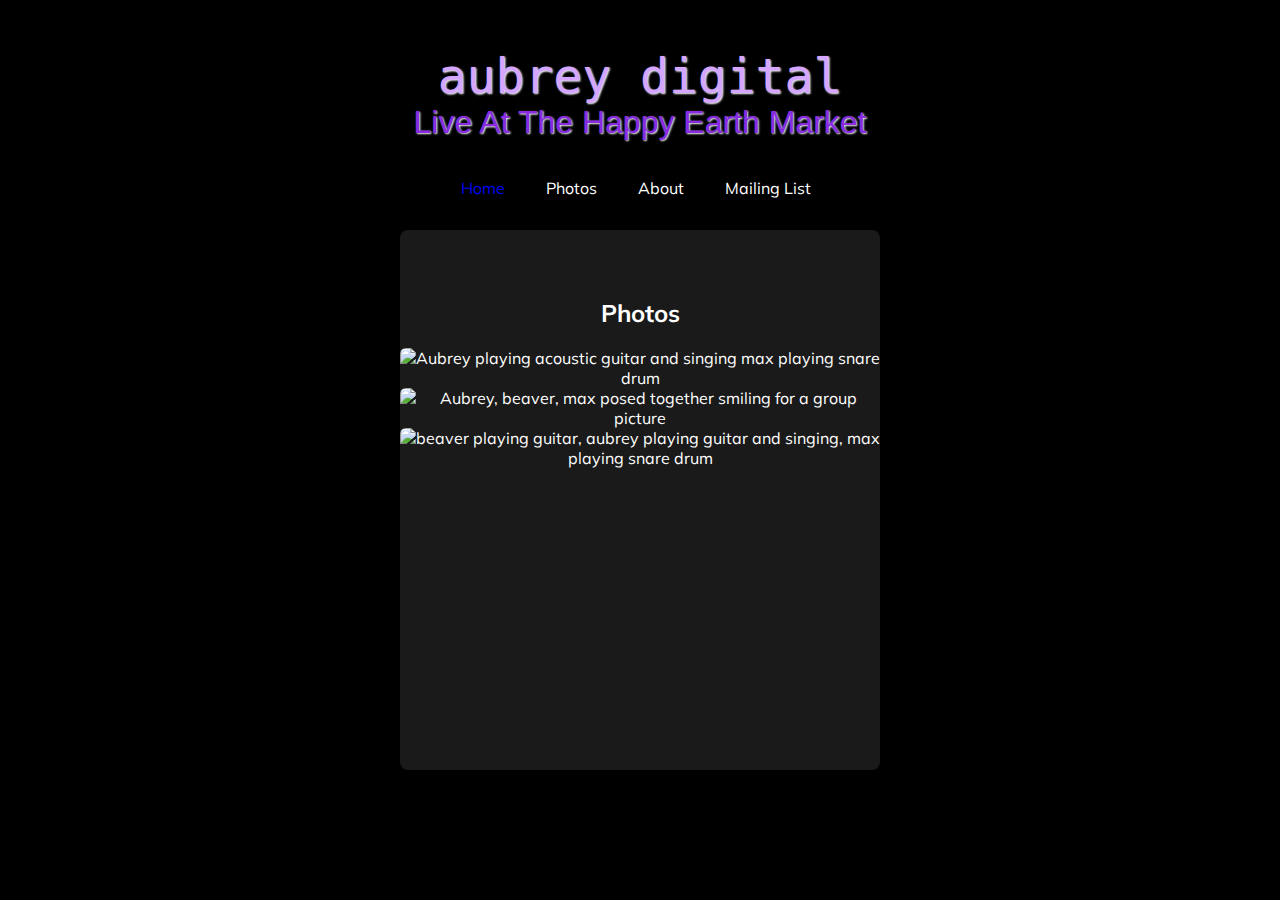
==== photos.html @ c6188f0f "absolute path for images" ====
<!DOCTYPE html>
<html lang="en">
<head>
  <meta charset="UTF-8">
  <meta http-equiv="X-UA-Compatible" content="IE=edge">
  <meta name="viewport" content="width=device-width, initial-scale=1.0">
  <link rel="stylesheet" href="style.css">
  
  <title>live at happy earth market</title>
</head>
<body>
  <div class="container">
  <div class="logo">
    <h1><span>aubrey digital</span><br> Live At The Happy Earth Market</h1></div>
  <div class="navigation">
  <ul>
    <li><a href="index.html">Home</a></li>
    <a href="photos.html"><li>Photos</li></a>
    <a href="about.html"><li>About</li></a>
    <a href="mailinglist.html"><li>Mailing List</li></a>

  </ul>
  </div>
  <div class="content">
    <h2>Photos</h2>
    <div class="photoBox"><img src="http://paulcarlon.com/front-end-tech-week-1/images/live1.JPG" alt="Aubrey playing acoustic guitar and singing max playing snare drum"></div>
    <div class="photoBox"><img src="http://paulcarlon.com/front-end-tech-week-1/images/live2.JPG" alt="Aubrey, beaver, max posed together smiling for a group picture"></div>
    <div class="photoBox"><img src="http://paulcarlon.com/front-end-tech-week-1/images/live3.JPG" alt="beaver playing guitar, aubrey playing guitar and singing, max playing snare drum"></div>

  </div>
</div>
</body>
</html>
---- style.css ----
@import url('https://fonts.googleapis.com/css2?family=Muli:wght@400;700&display=swap');

* {
  text-decoration: none;
}

body {
  background-color: #000;
  margin: auto;
  padding: 0;
  font-family: 'Muli', sans-serif;
  display: flex;
  flex-direction: column;
  align-items: center;
  text-align: center;
  justify-content: center;
  overflow: hidden;
}

.container {
  justify-content: center;
  align-items: center;
  text-align: center;
  width: 30rem;
}

.logo h1 {
  margin-top: 3rem;
  font-family: Arial, Helvetica, sans-serif;
  font-weight: 300;
  text-align: center;
  color: blueviolet;
  text-shadow: 1px 1px 2px #fff;
}

span {
  font-family: monospace;
  font-size: 3rem;
  color: rgb(212, 166, 255);
}
.navigation {
  width: 90%;
}

.navigation li {
  padding: 1rem;
  text-align: center;
  color: #fff;
}

a:visited {
  color: rgba(255, 255, 255, 0.6);
}

a:hover {
  text-shadow: 2px 2px 2px blueviolet;
  transform: scale(0.98);
  transition: ease 0.4s;
  opacity: 30%;
}

ul {
  list-style-type: none;
  display: flex;
  justify-content: space-around;
}

.content {
  background-color: rgba(255, 255, 255, 0.1);
  border-radius: 0.5rem;
  color: #fff;
  height: 60vh;
  scroll-behavior: smooth;
  overflow-x: hidden;
}

.content h2,
p {
  padding: 3rem 1rem 0 1rem;
}

.content table th,
td {
  padding-right: 1.5rem;
}

.content table th,
td {
  padding-right: 1.5rem;
}

.content table td {
  color: rgba(155, 155, 155, 0.5);
}

.photoBox img {
  height: 20rem;
  border-radius: 6px;
}

input {
  padding: 0.5rem;
  border-radius: 0.3rem;
  border: 0;
  text-align: center;
  margin: 0.5rem;
}
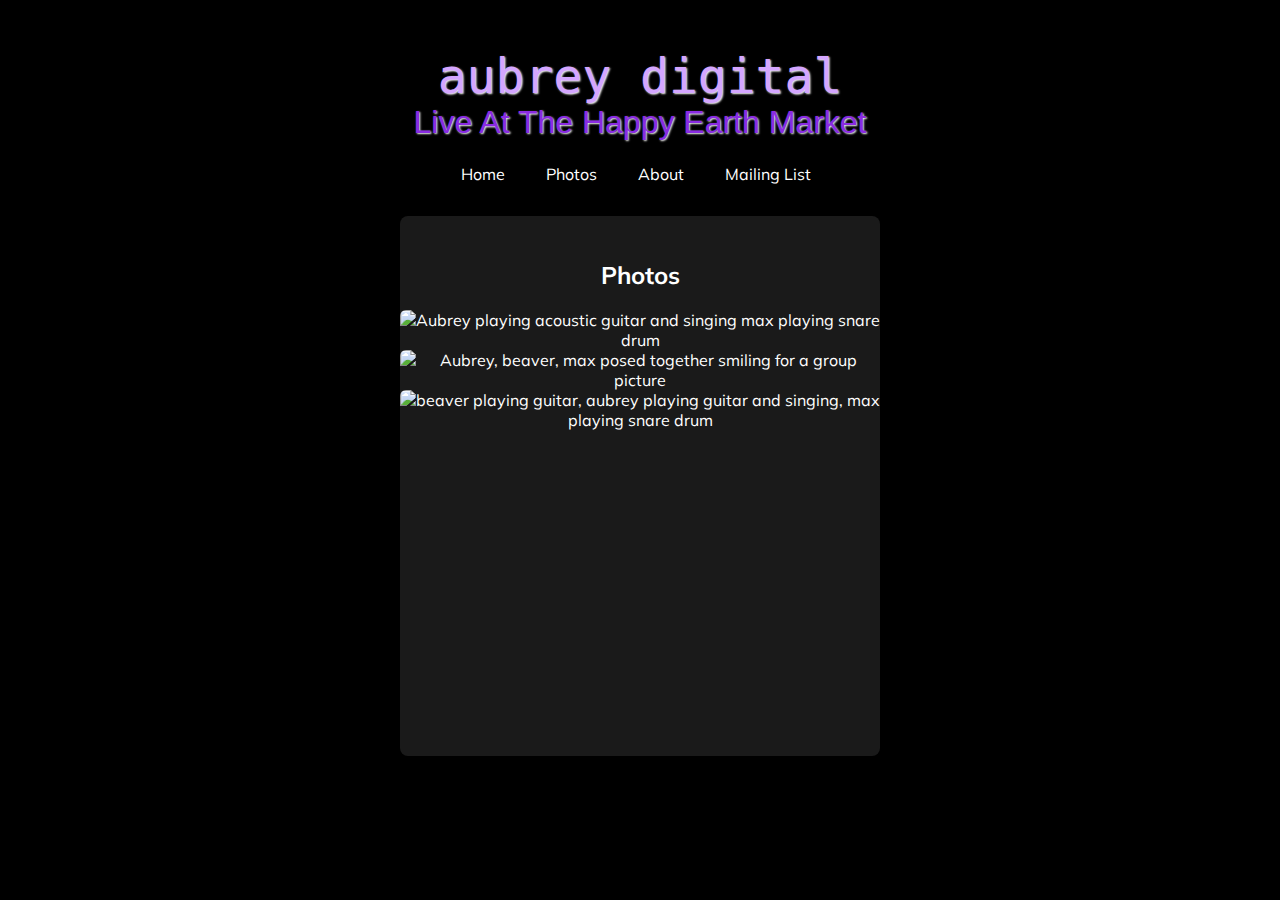
==== commit c0ca906e: "update photo links" ====
--- a/photos.html
+++ b/photos.html
@@ -10,11 +10,11 @@
 </head>
 <body>
   <div class="container">
-  <div class="logo">
+  <div id="logo">
     <h1><span>aubrey digital</span><br> Live At The Happy Earth Market</h1></div>
   <div class="navigation">
   <ul>
-    <li><a href="index.html">Home</a></li>
+    <a href="index.html"><li>Home</li></a>
     <a href="photos.html"><li>Photos</li></a>
     <a href="about.html"><li>About</li></a>
     <a href="mailinglist.html"><li>Mailing List</li></a>
@@ -23,9 +23,9 @@
   </div>
   <div class="content">
     <h2>Photos</h2>
-    <div class="photoBox"><img src="http://paulcarlon.com/front-end-tech-week-1/images/live1.JPG" alt="Aubrey playing acoustic guitar and singing max playing snare drum"></div>
-    <div class="photoBox"><img src="http://paulcarlon.com/front-end-tech-week-1/images/live2.JPG" alt="Aubrey, beaver, max posed together smiling for a group picture"></div>
-    <div class="photoBox"><img src="http://paulcarlon.com/front-end-tech-week-1/images/live3.JPG" alt="beaver playing guitar, aubrey playing guitar and singing, max playing snare drum"></div>
+    <div class="photoBox"><img src="http://paulcarlon.com/front-end-tech-week-1-&-2/images/live1.JPG" alt="Aubrey playing acoustic guitar and singing max playing snare drum"></div>
+    <div class="photoBox"><img src="http://paulcarlon.com/front-end-tech-week-1-&-2/images/live2.JPG" alt="Aubrey, beaver, max posed together smiling for a group picture"></div>
+    <div class="photoBox"><img src="http://paulcarlon.com/front-end-tech-week-1-&-2/images/live3.JPG" alt="beaver playing guitar, aubrey playing guitar and singing, max playing snare drum"></div>
 
   </div>
 </div>
--- a/style.css
+++ b/style.css
@@ -14,7 +14,6 @@
   align-items: center;
   text-align: center;
   justify-content: center;
-  overflow: hidden;
 }
 
 .container {
@@ -24,7 +23,7 @@
   width: 30rem;
 }
 
-.logo h1 {
+#logo h1 {
   margin-top: 3rem;
   font-family: Arial, Helvetica, sans-serif;
   font-weight: 300;
@@ -39,7 +38,14 @@
   color: rgb(212, 166, 255);
 }
 .navigation {
+  margin-top: -0.9rem;
   width: 90%;
+}
+
+.navigation ul {
+  list-style-type: none;
+  display: flex;
+  justify-content: space-around;
 }
 
 .navigation li {
@@ -59,38 +65,33 @@
   opacity: 30%;
 }
 
-ul {
-  list-style-type: none;
-  display: flex;
-  justify-content: space-around;
-}
-
 .content {
   background-color: rgba(255, 255, 255, 0.1);
   border-radius: 0.5rem;
   color: #fff;
   height: 60vh;
-  scroll-behavior: smooth;
   overflow-x: hidden;
 }
 
 .content h2,
 p {
-  padding: 3rem 1rem 0 1rem;
+  padding: 1.5rem 1rem 0 1rem;
 }
 
-.content table th,
-td {
-  padding-right: 1.5rem;
+.content hr {
+  border-top: 3px solid #fff;
 }
 
-.content table th,
-td {
-  padding-right: 1.5rem;
+.content table {
+  width: 28rem;
+  padding-left: 7%;
+}
+.content table td {
+  color: rgb(212, 166, 255);
 }
 
-.content table td {
-  color: rgba(155, 155, 155, 0.5);
+.content table tr {
+  background-color: #333;
 }
 
 .photoBox img {
@@ -105,3 +106,20 @@
   text-align: center;
   margin: 0.5rem;
 }
+
+input[type='submit'] {
+  background-color: blueviolet;
+  font-family: Arial, Helvetica, sans-serif;
+  font-weight: 650;
+  color: #fff;
+}
+
+@media (max-width: 500px) {
+  .container {
+    width: 25em;
+  }
+
+  .content table {
+    width: 23rem;
+  }
+}
